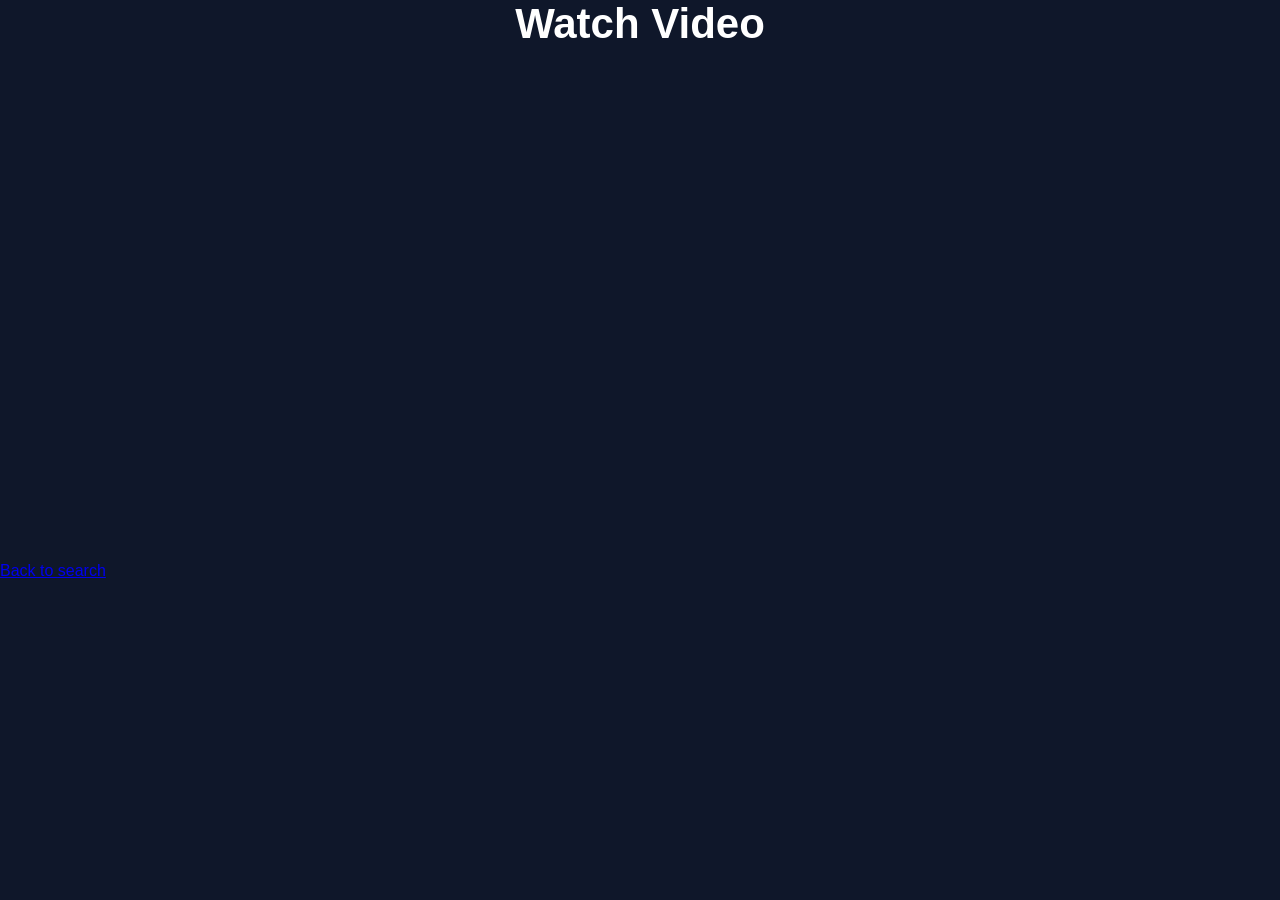
==== templates/video.html @ 4be8c207 "Initial commit" ====
<!DOCTYPE html>
<html>

<head>
<title>Watch Video</title>
<link rel="stylesheet" href="/static/style.css">
</head>


<body>


<h1>Watch Video</h1>


<iframe

src="https://www.pornhub.com/embed/{{video_id}}"

width="900"

height="500"

frameborder="0"

allowfullscreen>

</iframe>


<br>

<a href="/">
Back to search
</a>


</body>

</html>
---- static/style.css ----
*{
    margin:0;
    padding:0;
    box-sizing:border-box;
}

body{
    font-family:Arial,Helvetica,sans-serif;
    background:#0f172a;
    color:white;
}

.container{
    width:90%;
    max-width:1200px;
    margin:auto;
    padding:40px 0;
}

h1{
    text-align:center;
    font-size:42px;
    margin-bottom:10px;
}

.subtitle{
    text-align:center;
    color:#94a3b8;
    margin-bottom:35px;
}

form{
    display:flex;
    justify-content:center;
    gap:10px;
    margin-bottom:40px;
}

input{
    width:500px;
    max-width:70%;
    padding:14px;
    border:none;
    border-radius:10px;
    background:#1e293b;
    color:white;
    font-size:16px;
}

input:focus{
    outline:2px solid #3b82f6;
}

button{
    background:#2563eb;
    color:white;
    border:none;
    border-radius:10px;
    padding:14px 24px;
    font-size:16px;
    cursor:pointer;
    transition:.2s;
}

button:hover{
    background:#1d4ed8;
}

.grid{
    display:grid;
    grid-template-columns:repeat(auto-fill,minmax(320px,1fr));
    gap:25px;
}

.card{
    background:#1e293b;
    border-radius:15px;
    overflow:hidden;
    text-decoration:none;
    color:white;
    transition:.2s;
}

.card:hover{
    transform:translateY(-6px);
    box-shadow:0 10px 25px rgba(0,0,0,.4);
}

.card img{
    width:100%;
    display:block;
}

.info{
    padding:18px;
}

.info h3{
    font-size:18px;
    margin-bottom:8px;
    line-height:1.4;
}

.info p{
    color:#94a3b8;
}
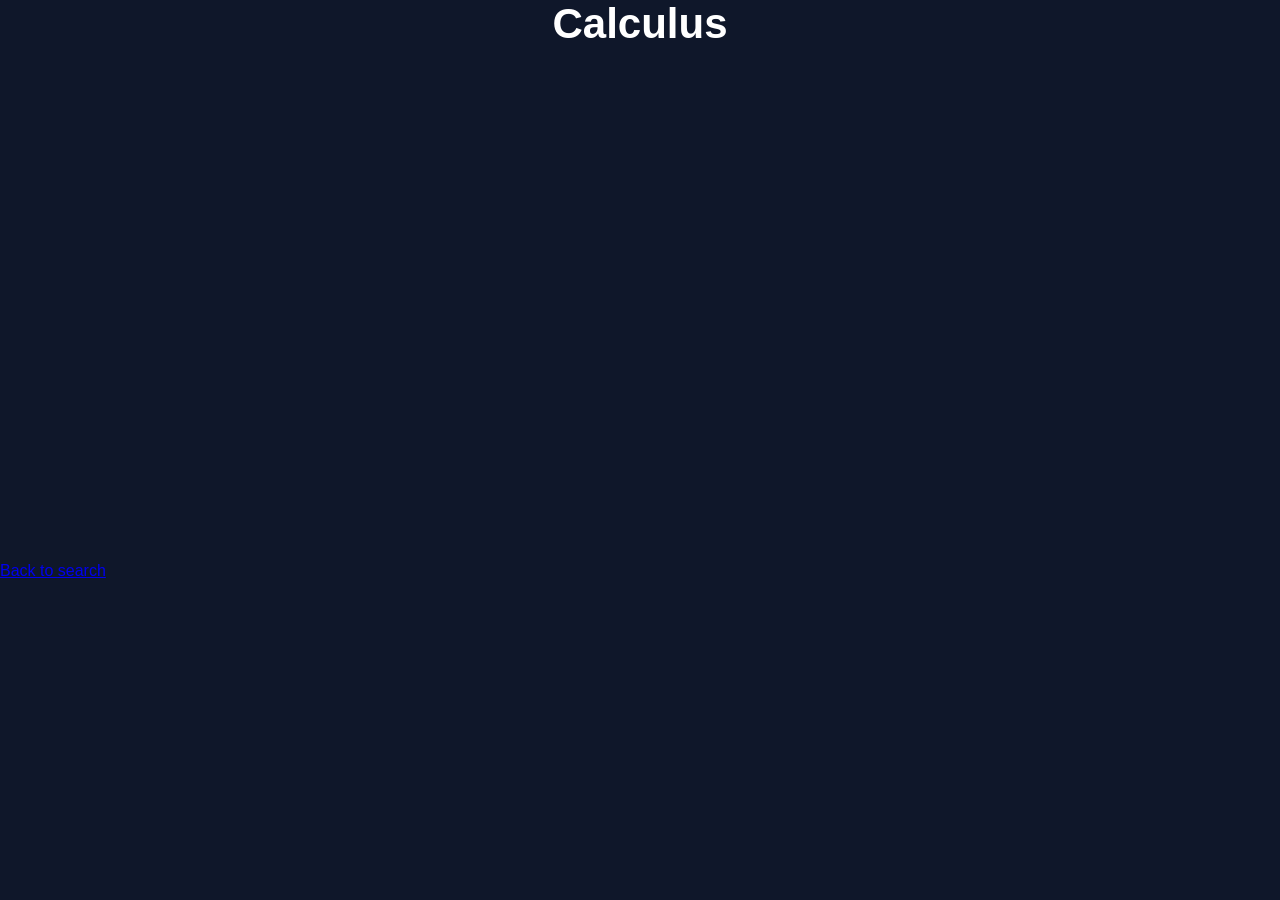
==== commit 531e0c4d: "Update website title" ====
--- a/templates/video.html
+++ b/templates/video.html
@@ -2,7 +2,7 @@
 <html>
 
 <head>
-<title>Watch Video</title>
+<title>Calculus</title>
 <link rel="stylesheet" href="/static/style.css">
 </head>
 
@@ -10,7 +10,7 @@
 <body>
 
 
-<h1>Watch Video</h1>
+<h1>Calculus</h1>
 
 
 <iframe
